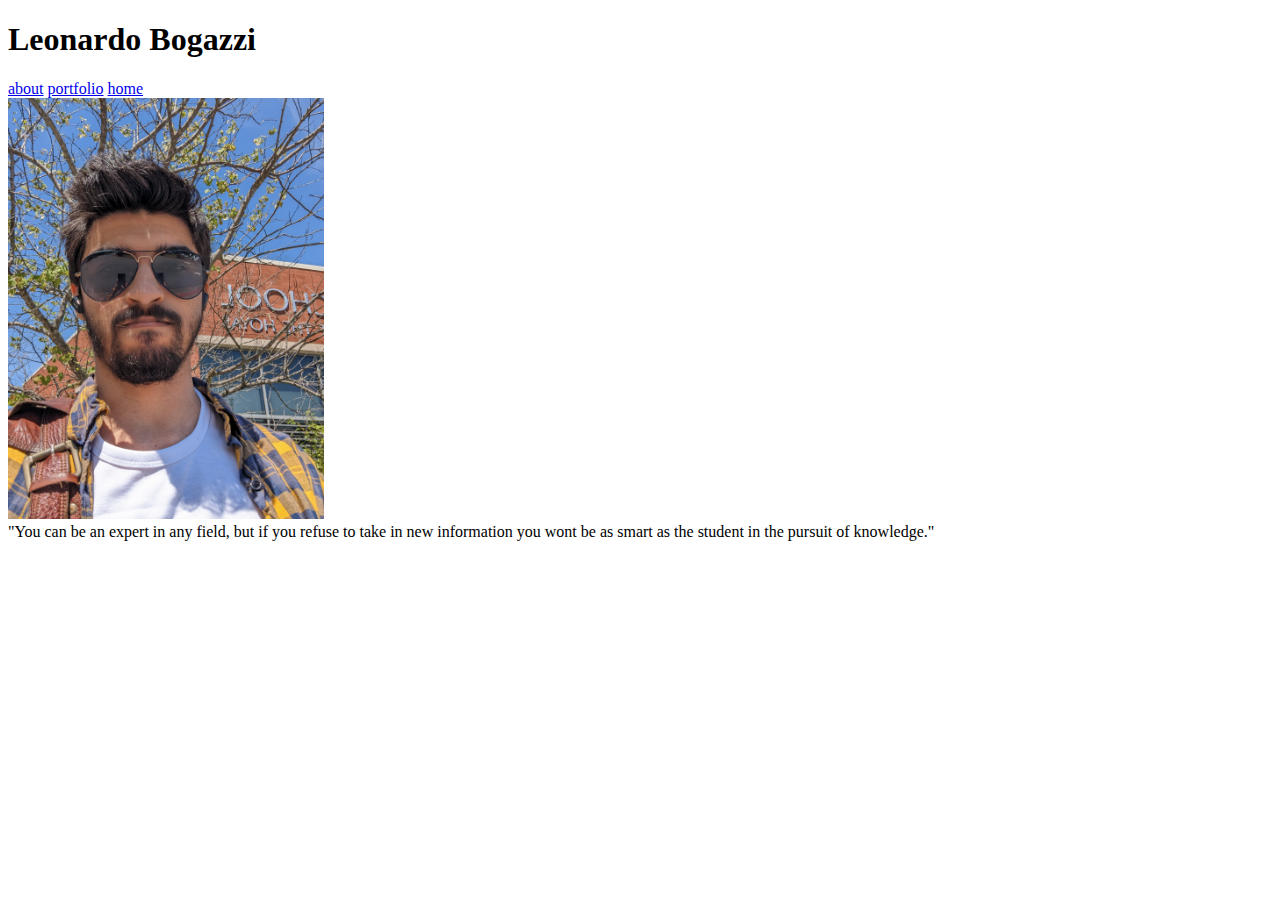
==== index.html @ 8a0e8665 "added new files" ====
<!DOCTYPE html>
<html lang="eng">
    <head>
    </head>
    <body>
        <h1>Leonardo Bogazzi</h1>
        <nav>
            <a href='about.html'>about</a>
            <a href='portfolio.html'>portfolio</a>
            <a href="index.html">home</a>
        </nav>
        <div>
            <img src="PXL_20230410_180555382.jpg" width="25%" height="25%">
        </div>
        <div>
            <article>
                "You can be an expert in any field, but if you refuse to take in new information you wont be as smart as the student in the pursuit of knowledge."
            </article>
        </div>
    </body>
    <link href="style.css">
</html>
---- style.css ----
nav a[href='about.html'] {
    font-size: xx-large;
    font-family: Arial, Helvetica, sans-serif;

}
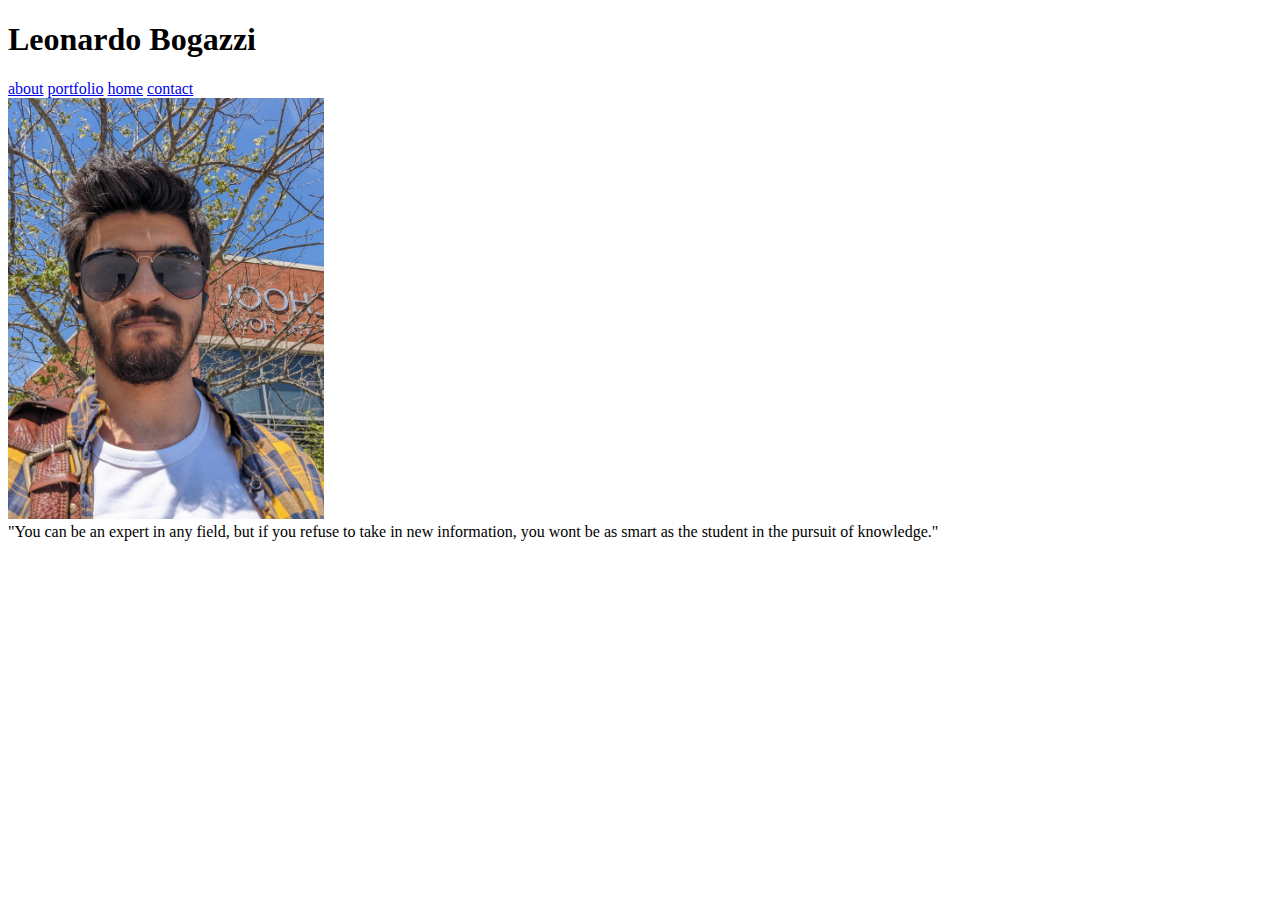
==== commit 72cb743e: "added contact page" ====
--- a/index.html
+++ b/index.html
@@ -8,13 +8,14 @@
             <a href='about.html'>about</a>
             <a href='portfolio.html'>portfolio</a>
             <a href="index.html">home</a>
+            <a href="contact.html">contact</a>
         </nav>
         <div>
             <img src="PXL_20230410_180555382.jpg" width="25%" height="25%">
         </div>
         <div>
             <article>
-                "You can be an expert in any field, but if you refuse to take in new information you wont be as smart as the student in the pursuit of knowledge."
+                "You can be an expert in any field, but if you refuse to take in new information, you wont be as smart as the student in the pursuit of knowledge."
             </article>
         </div>
     </body>
